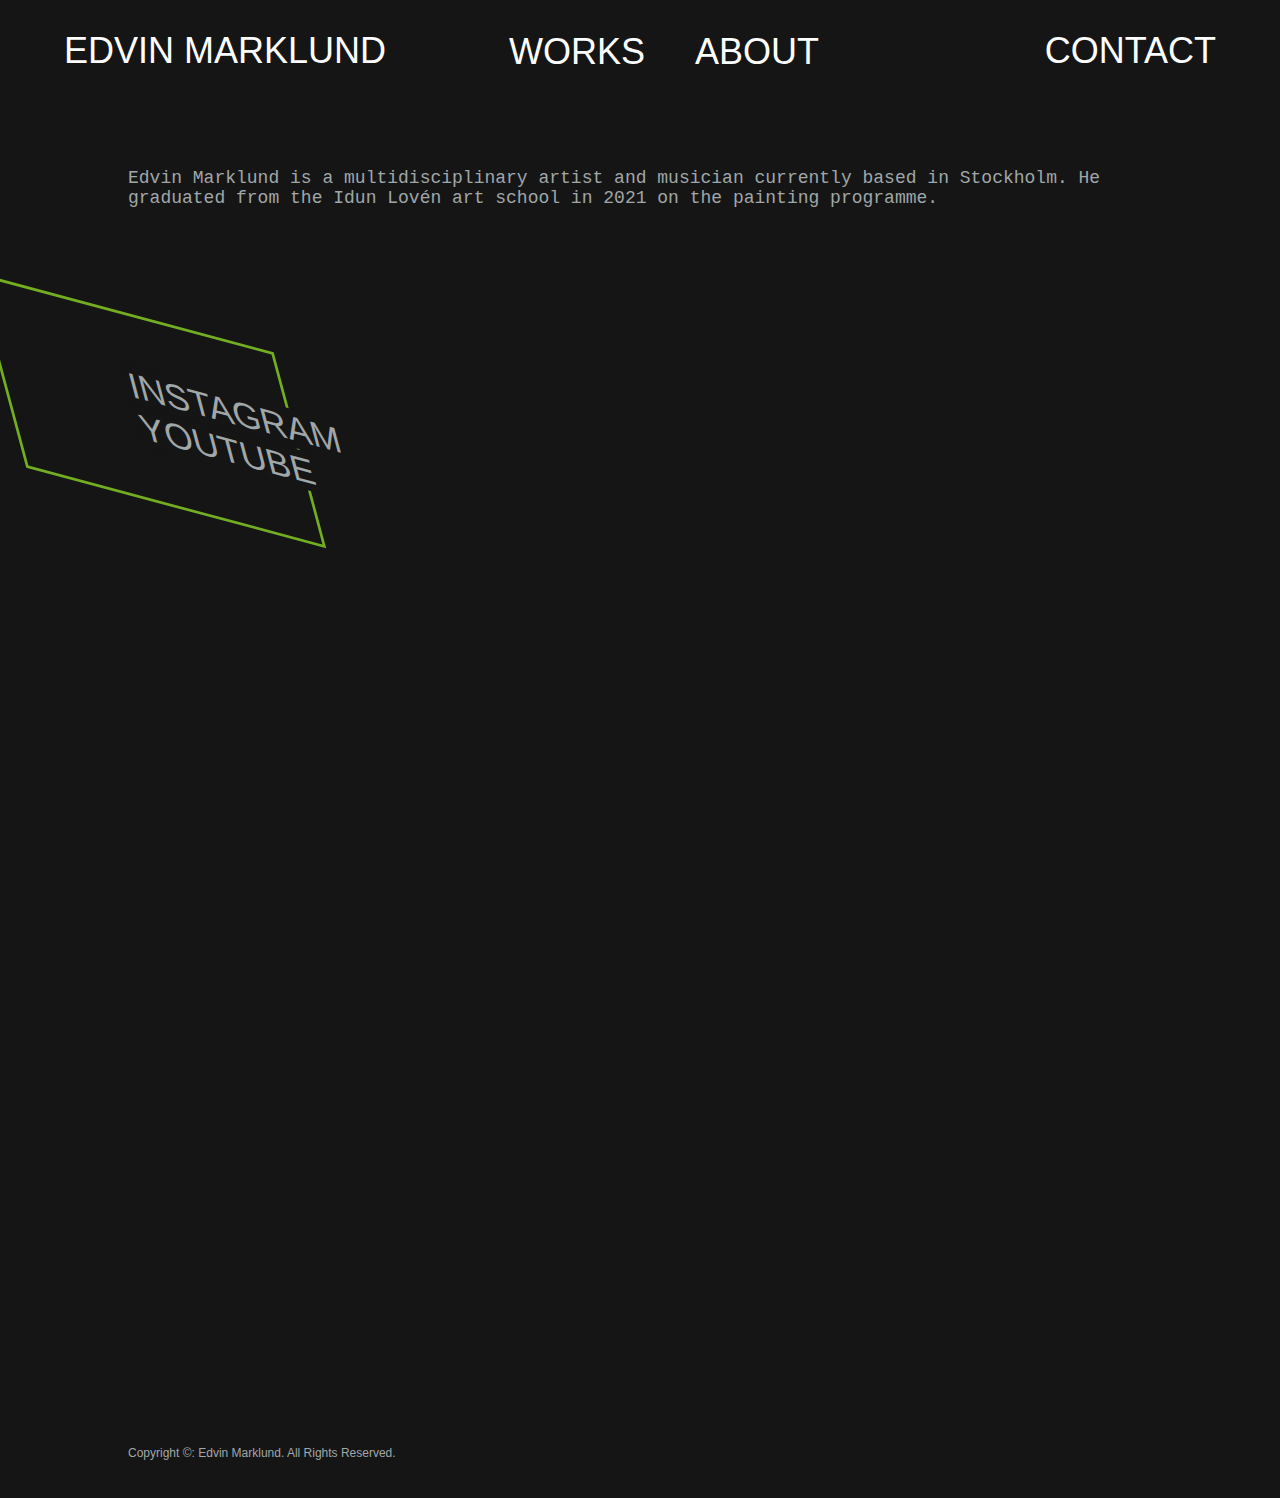
==== about.html @ 0095e6fc "Add files via upload" ====
<!DOCTYPE html>
    <html>
    <head>
    	<meta charset="utf-8">
    	<meta name="viewport" content="width=device-width, initial-scale=1">
    	<title>ABOUT - EDVIN MARKLUND</title>
    	<link rel="stylesheet" href="style.css">
    </head>

    <body>
    	<header>
    		<h1><a href="index.html">EDVIN MARKLUND</a></h1>
    		<nav>
    			<ul class="nav__links">
    				<li><a href="works.html">WORKS</li>
    				<li><a href="about.html">ABOUT</li>
				</ul>
			</nav>
			<h1><a href="contact.html">CONTACT</a></h1>
        </header>






        <p>Edvin Marklund is a multidisciplinary artist and musician currently based in Stockholm. He graduated from the Idun Lovén art school in 2021 on the painting programme.</p> 

     <br>
     <br>

     <div id="socials">
     <p>
        <a style="color: #a0a7a8;" href=”https://www.instagram.com/edvin.marklund” target=”_blank”>INSTAGRAM</a>
        <br> 
        <a style="color: #a0a7a8;" href=”https://www.youtube.com/@EdvinMarklund” target=”_blank”>YOUTUBE</a>
     </p> 
     </div>








    </body>

    <div id="container1">
        <div id="main1">
            
        </div>
    </div>

    <footer id="footer">
        <br> Copyright &copy: Edvin Marklund. All Rights Reserved.
    </footer>
</html>
---- style.css ----
*{
  box-sizing: border-box;
  margin: 0;
  padding: 0;
  background-color: #151516
}

li, a {
  font-family: "Helvetica", sans-serif;
  font-weight: 500;
  font-size: 36px;
  color: #fdfeff;
  text-decoration: none;
}

body {
  font-family: monospace, sans-serif;
  font-size: 18px;
  color: #a0a7a8;
  text-decoration: none;
}

footer {
  font-family: Tahoma, sans-serif;
  font-size: 12px;
  color: #a0a7a8;
  text-decoration: none;
}













header {
  display: flex;
  justify-content: space-between;
  align-items: center;
  padding: 30px 5%;
}

a {
  transition: all 0.3s ease 0s;
}

a:hover {
  color: #a0a7a8
}

.nav__links {
  list-style: none;
}

.nav__links li {
  display: inline-block;
  padding: 0px 20px;
}

.nav__links li a {
  transition: all 0.3s ease 0s;
}

.nav__links li a:hover {
  color: #a0a7a8
}















p, footer {
  padding: 5% 10%;
}

#socials {
  transform: skew(15deg, 15deg);
  padding: 4% 10%;
  background: rgba(0,0,0,0.0);
  width: 300px;
  border: 3px solid #73AD21;
}

.img-home {
  display: block;
  margin-left: auto;
  margin-right: auto;
  margin-top: 1%;
  width: 70%;
}


















html, body {
  height: 100%;
}

#container1 {
  min-height: 100%;
}

#main1 {
  overflow: auto;
  padding-top: 40px;
  padding-bottom: 40px;
}

#footer {
  background-color: #151516;
  position: relative;
  height: 40px;
  margin-top: -40px;
  clear: both;

}
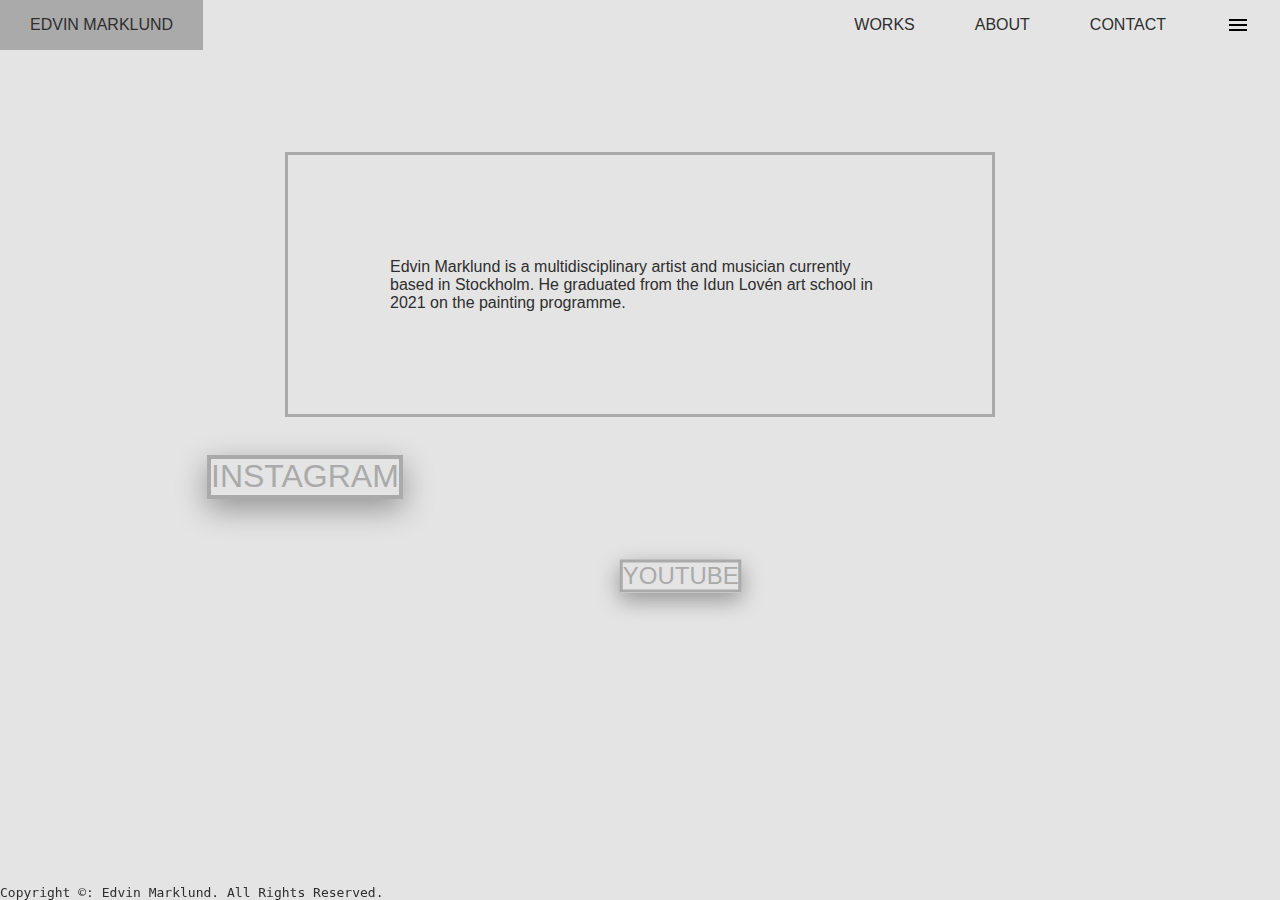
==== commit cc0591fb: "page v2 rebuild" ====
--- a/about.html
+++ b/about.html
@@ -1,39 +1,61 @@
 <!DOCTYPE html>
-    <html>
-    <head>
-    	<meta charset="utf-8">
-    	<meta name="viewport" content="width=device-width, initial-scale=1">
-    	<title>ABOUT - EDVIN MARKLUND</title>
-    	<link rel="stylesheet" href="style.css">
-    </head>
+<html lang="en">
+<head>
+    <meta charset="utf-8">
+    <meta name="viewport" content="width=device-width, initial-scale=1">
+    <title>ABOUT - EDVIN MARKLUND</title>
+    <link rel="stylesheet" href="style.css">
+</head>
+<body>
 
-    <body>
-    	<header>
-    		<h1><a href="index.html">EDVIN MARKLUND</a></h1>
-    		<nav>
-    			<ul class="nav__links">
-    				<li><a href="works.html">WORKS</li>
-    				<li><a href="about.html">ABOUT</li>
-				</ul>
-			</nav>
-			<h1><a href="contact.html">CONTACT</a></h1>
-        </header>
+    <nav>
+        <ul class="sidebar">
+            <li onclick=hideSidebar()><a href="index.html"><svg xmlns="http://www.w3.org/2000/svg" height="24" viewBox="0 -960 960 960" width="24"><path d="m256-200-56-56 224-224-224-224 56-56 224 224 224-224 56 56-224 224 224 224-56 56-224-224-224 224Z"/></svg></a></li>
+            <li><a href="works.html">WORKS</a></li>
+            <li><a href="about.html">ABOUT</a></li>
+            <li><a href="contact.html">CONTACT</a></li>
+        </ul>
+        <ul>
+            <li><a href="index.html">EDVIN MARKLUND</a></li>
+            <li class="hideOnMobile"><a href="works.html">WORKS</a></li>
+            <li class="hideOnMobile"><a href="about.html">ABOUT</a></li>
+            <li class="hideOnMobile"><a href="contact.html">CONTACT</a></li>
+            <li onclick=showSidebar()><a href="#"><svg xmlns="http://www.w3.org/2000/svg" height="24" viewBox="0 -960 960 960" width="24"><path d="M120-240v-80h720v80H120Zm0-200v-80h720v80H120Zm0-200v-80h720v80H120Z"/></svg></a></li>
+        </ul>
+    </nav>
+
+    <script>
+        function showSidebar(){
+            const sidebar = document.querySelector('.sidebar')
+            sidebar.style.display = 'flex'
+        }
+        function hideSidebar(){
+            const sidebar = document.querySelector('.sidebar')
+            sidebar.style.display = 'none' 
+        }       
+    </script>
 
 
 
 
 
 
-        <p>Edvin Marklund is a multidisciplinary artist and musician currently based in Stockholm. He graduated from the Idun Lovén art school in 2021 on the painting programme.</p> 
+        <div id="bio">
+            <p>Edvin Marklund is a multidisciplinary artist and musician currently based in Stockholm. He graduated from the Idun Lovén art school in 2021 on the painting programme.</p> 
+        </div>
 
      <br>
      <br>
 
-     <div id="socials">
+     <div id="insta">
      <p>
-        <a style="color: #a0a7a8;" href=”https://www.instagram.com/edvin.marklund” target=”_blank”>INSTAGRAM</a>
-        <br> 
-        <a style="color: #a0a7a8;" href=”https://www.youtube.com/@EdvinMarklund” target=”_blank”>YOUTUBE</a>
+        <a style="color: #aaaaaa;" href=”https://www.instagram.com/edvin.marklund” target=”_blank”>INSTAGRAM</a>
+     </p> 
+     </div>
+
+     <div id="yutub">
+     <p>
+        <a style="color: #aaaaaa;" href=”https://www.youtube.com/@EdvinMarklund” target=”_blank”>YOUTUBE</a>
      </p> 
      </div>
 
@@ -41,18 +63,11 @@
 
 
 
+    
+</body>
 
-
-
-    </body>
-
-    <div id="container1">
-        <div id="main1">
-            
-        </div>
+    <div class="footer">
+        <br><p style="text-align: left; font-family: monospace;">Copyright &copy: Edvin Marklund. All Rights Reserved.</p>
     </div>
 
-    <footer id="footer">
-        <br> Copyright &copy: Edvin Marklund. All Rights Reserved.
-    </footer>
 </html>--- a/style.css
+++ b/style.css
@@ -1,74 +1,78 @@
 *{
-  box-sizing: border-box;
   margin: 0;
   padding: 0;
-  background-color: #151516
 }
 
-li, a {
-  font-family: "Helvetica", sans-serif;
-  font-weight: 500;
-  font-size: 36px;
-  color: #fdfeff;
-  text-decoration: none;
+*{
+  cursor: crosshair;
+}
+a:hover{
+  cursor: none;
 }
 
-body {
-  font-family: monospace, sans-serif;
-  font-size: 18px;
-  color: #a0a7a8;
+body{
+  min-height: 100vh;
+  background-color: #e4e4e4;
+  font-family: Helvetica, sans-serif;
+}
+nav{
+  background-color: #e4e4e4;
+}
+nav ul{
+  width: 100%;
+  list-style: none;
+  display: flex;
+  justify-content: flex-end;
+  align-items: center;
+}
+nav li{
+  height: 50px;
+}
+nav a{
+  height: 100%;
+  padding: 0 30px;
   text-decoration: none;
+  display: flex;
+  align-items: center;
+  color: #2e2e2e;
 }
-
-footer {
-  font-family: Tahoma, sans-serif;
-  font-size: 12px;
-  color: #a0a7a8;
-  text-decoration: none;
+nav a:hover{
+  background-color: #aaaaaa;
+  transition: 0.15s ease 0s;
 }
-
-
-
-
-
-
-
-
-
-
-
-
-
-header {
-  display: flex;
-  justify-content: space-between;
-  align-items: center;
-  padding: 30px 5%;
+nav li:first-child{
+  margin-right: auto;
 }
-
-a {
-  transition: all 0.3s ease 0s;
+.sidebar{
+  position: fixed;
+  top: 0;
+  right: 0;
+  height: 100vh;
+  width: 250px;
+  z-index: 999;
+  background-color: rgba(228, 228, 228, 0.6);
+  backdrop-filter: blur(10px);
+  box-shadow: -10px 0 10px rgba(0, 0, 0, 0.1);
+  display: none;
+  flex-direction: column;
+  align-items: flex-start;
+  justify-content: flex-start;
 }
-
-a:hover {
-  color: #a0a7a8
+.sidebarli{
+  width: 100%;
 }
-
-.nav__links {
-  list-style: none;
+.sidebar a{
+  width: 100%;
 }
-
-.nav__links li {
-  display: inline-block;
-  padding: 0px 20px;
+@media(max-width: 605px){
+  .hideOnMobile{
+    display: none;
+  }
 }
-
-.nav__links li a {
-  transition: all 0.3s ease 0s;
-}
-
-.nav__links li a:hover {
-  color: #a0a7a8
+@media(max-width: 430px){
+  .sidebar{
+    width: 100%;
+  }
 }
 
 
@@ -85,24 +89,21 @@
 
 
 
-p, footer {
-  padding: 5% 10%;
+p{
+  color: #2e2e2e;
 }
 
-#socials {
-  transform: skew(15deg, 15deg);
-  padding: 4% 10%;
-  background: rgba(0,0,0,0.0);
-  width: 300px;
-  border: 3px solid #73AD21;
+a{
+  text-decoration: none;
 }
-
-.img-home {
-  display: block;
-  margin-left: auto;
-  margin-right: auto;
-  margin-top: 1%;
-  width: 70%;
+.footer {
+   position: fixed;
+   left: 0;
+   bottom: 0;
+   width: 100%;
+   background-color: rgba(0, 0, 0, 0);
+   color: 2e2e2e;
+   text-align: center;
 }
 
 
@@ -118,29 +119,50 @@
 
 
 
+.responsive {
+  margin: auto;
+  display: block;
+  height: 80vh;
+  box-shadow: rgba(0, 0, 0, 0.25) 0px 54px 55px, rgba(0, 0, 0, 0.12) 0px -12px 30px, rgba(0, 0, 0, 0.12) 0px 4px 6px, rgba(0, 0, 0, 0.17) 0px 12px 13px, rgba(0, 0, 0, 0.09) 0px -3px 5px;
+}
 
 
 
 
-html, body {
-  height: 100%;
+#bio{
+  padding: 8% 8%;
+  margin: auto;
+  margin-top: 8%;
+  max-width: 500px;
+  border: 3px solid #aaaaaa;
 }
 
-#container1 {
-  min-height: 100%;
+#insta {
+  scale: 200%;
+  transform: rotate(deg);
+  width: 94px;
+  margin-left: 20%;
+  margin-top: 1%;
+  border: 2px solid #aaaaaa;
+  overflow: hidden;
+  box-shadow: rgba(0, 0, 0, 0.35) 0px 5px 15px;
+}
+#yutub {
+  scale: 150%;
+  transform: rotate(deg);
+  width: 77px;
+  margin-left: 50%;
+  margin-top: 6%;
+  border: 2px solid #aaaaaa;
+  overflow: hidden;
+  box-shadow: rgba(0, 0, 0, 0.35) 0px 5px 15px;
 }
 
-#main1 {
-  overflow: auto;
-  padding-top: 40px;
-  padding-bottom: 40px;
+#insta:hover{
+  background-color: #2e2e2e;
+  transition: 0.15s ease 0s;
 }
-
-#footer {
-  background-color: #151516;
-  position: relative;
-  height: 40px;
-  margin-top: -40px;
-  clear: both;
-
+#yutub:hover{
+  background-color: #2e2e2e;
+  transition: 0.15s ease 0s;
 }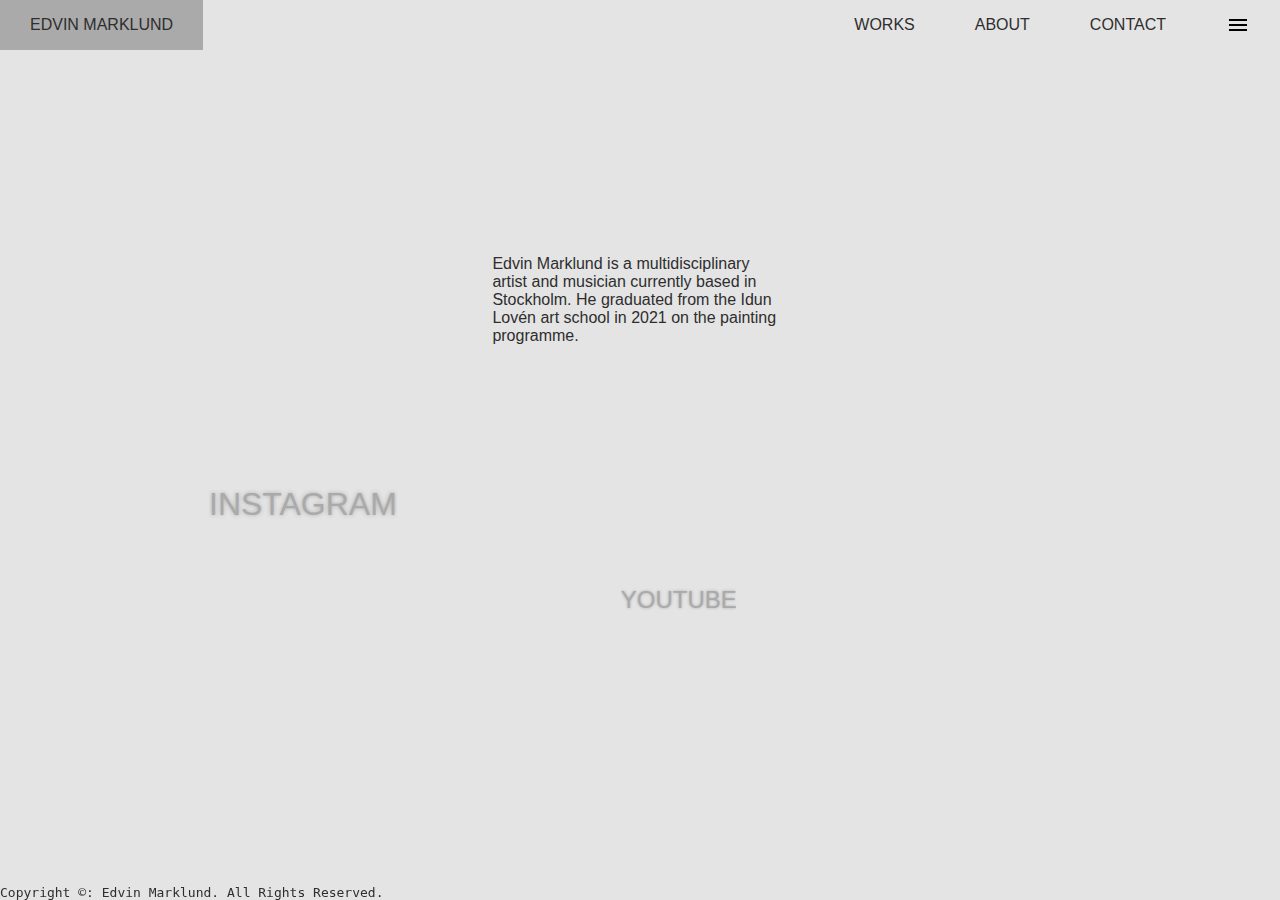
==== commit 220b6075: "v3" ====
--- a/about.html
+++ b/about.html
@@ -4,6 +4,7 @@
     <meta charset="utf-8">
     <meta name="viewport" content="width=device-width, initial-scale=1">
     <title>ABOUT - EDVIN MARKLUND</title>
+    <link rel="icon" type="image/x-icon" href="icons/favicon.ico">
     <link rel="stylesheet" href="style.css">
 </head>
 <body>
@@ -16,7 +17,7 @@
             <li><a href="contact.html">CONTACT</a></li>
         </ul>
         <ul>
-            <li><a href="index.html">EDVIN MARKLUND</a></li>
+            <li><a href="index.html" id="edvmar">EDVIN MARKLUND</a></li>
             <li class="hideOnMobile"><a href="works.html">WORKS</a></li>
             <li class="hideOnMobile"><a href="about.html">ABOUT</a></li>
             <li class="hideOnMobile"><a href="contact.html">CONTACT</a></li>
--- a/style.css
+++ b/style.css
@@ -4,11 +4,13 @@
 }
 
 *{
+  cursor: url('icons/cursor1.cur'),crosshair;
+}
+a:hover{
   cursor: crosshair;
 }
-a:hover{
-  cursor: none;
-}
+
+
 
 body{
   min-height: 100vh;
@@ -88,7 +90,6 @@
 
 
 
-
 p{
   color: #2e2e2e;
 }
@@ -116,16 +117,13 @@
 
 
 
-
-
-
+/*home page content*/
 .responsive {
   margin: auto;
   display: block;
   height: 80vh;
-  box-shadow: rgba(0, 0, 0, 0.25) 0px 54px 55px, rgba(0, 0, 0, 0.12) 0px -12px 30px, rgba(0, 0, 0, 0.12) 0px 4px 6px, rgba(0, 0, 0, 0.17) 0px 12px 13px, rgba(0, 0, 0, 0.09) 0px -3px 5px;
-}
-
+  box-shadow: rgba(0, 0, 0, 0.5) 0px 54px 55px, rgba(0, 0, 0, 0.3) 0px -12px 30px, rgba(0, 0, 0, 0.3) 0px 4px 6px, rgba(0, 0, 0, 0.5) 0px 12px 13px, rgba(0, 0, 0, 0.2) 0px -3px 5px;
+}
 
 
 
@@ -134,7 +132,7 @@
   margin: auto;
   margin-top: 8%;
   max-width: 500px;
-  border: 3px solid #aaaaaa;
+  border: 0px solid #aaaaaa;
 }
 
 #insta {
@@ -143,9 +141,8 @@
   width: 94px;
   margin-left: 20%;
   margin-top: 1%;
-  border: 2px solid #aaaaaa;
   overflow: hidden;
-  box-shadow: rgba(0, 0, 0, 0.35) 0px 5px 15px;
+  text-shadow: 0px 0px 2px #aaaaaa;
 }
 #yutub {
   scale: 150%;
@@ -153,9 +150,8 @@
   width: 77px;
   margin-left: 50%;
   margin-top: 6%;
-  border: 2px solid #aaaaaa;
   overflow: hidden;
-  box-shadow: rgba(0, 0, 0, 0.35) 0px 5px 15px;
+  text-shadow: 0px 0px 2px #aaaaaa;
 }
 
 #insta:hover{
@@ -165,4 +161,218 @@
 #yutub:hover{
   background-color: #2e2e2e;
   transition: 0.15s ease 0s;
-}+}
+
+
+
+
+
+
+
+
+
+
+
+
+
+
+
+
+
+
+
+
+
+
+
+
+
+
+
+
+#edvmar{
+  animation: vertical-shaking 0.1s infinite;
+}
+
+@keyframes vertical-shaking {
+  0% { transform: translateY(0) }
+  25% { transform: translateY(1px) }
+  50% { transform: translateY(-1px) }
+  75% { transform: translateY(1px) }
+  100% { transform: translateY(0) }
+}
+
+
+
+
+
+
+
+
+
+
+
+
+
+
+
+
+
+
+
+
+
+
+
+
+
+
+
+input[type=text], select, textarea {
+  width: 100%; 
+  padding: 12px; 
+  border: 0px solid #ccc; 
+  box-shadow: rgba(99, 99, 99, 0.2) 0px 2px 8px 0px;
+  box-sizing: border-box; 
+  margin-top: 6px; 
+  margin-bottom: 16px; 
+  resize: vertical 
+}
+
+
+input[type=submit] {
+  background-color: #aaaaaa;
+  color: white;
+  padding: 12px 20px;
+  border: none;
+  cursor: pointer;
+}
+
+input[type=submit]:hover {
+  background-color: #2e2e2e;
+}
+
+.container {
+  background-color: #e4e4e4;
+  padding: 20px;
+}
+
+
+
+
+
+
+
+
+
+
+
+
+
+
+
+
+
+
+
+
+
+
+
+
+
+
+
+* {box-sizing:border-box}
+
+/* Slideshow container */
+.slideshow-container {
+  width: 90%;
+  box-shadow: rgba(0, 0, 0, 0.5) 0px 54px 55px, rgba(0, 0, 0, 0.3) 0px -12px 30px, rgba(0, 0, 0, 0.3) 0px 4px 6px, rgba(0, 0, 0, 0.5) 0px 12px 13px, rgba(0, 0, 0, 0.2) 0px -3px 5px;
+  position: relative;
+  margin: auto;
+}
+
+/* Hide the images by default */
+.mySlides {
+  display: none;
+}
+
+/* Next & previous buttons */
+.prev, .next {
+  cursor: pointer;
+  position: absolute;
+  top: 50%;
+  width: auto;
+  margin-top: -22px;
+  padding: 16px;
+  color: white;
+  font-weight: bold;
+  font-size: 18px;
+  transition: 0.6s ease;
+  border-radius: 0 3px 3px 0;
+  user-select: none;
+}
+
+/* Position the "next button" to the right */
+.next {
+  right: 0;
+  border-radius: 3px 0 0 3px;
+}
+
+/* On hover, add a black background color with a little bit see-through */
+.prev:hover, .next:hover {
+  background-color: rgba(0,0,0,0.8);
+}
+
+/* Caption text */
+.text {
+  color: #f2f2f2;
+  font-size: 15px;
+  padding: 8px 12px;
+  position: absolute;
+  bottom: 8px;
+  width: 100%;
+  text-align: center;
+}
+
+/* Number text (1/3 etc) */
+.numbertext {
+  color: #f2f2f2;
+  font-size: 12px;
+  padding: 8px 12px;
+  position: absolute;
+  top: 0;
+}
+
+/* The dots/bullets/indicators */
+.dot {
+  cursor: pointer;
+  height: 15px;
+  width: 15px;
+  margin: 0 2px;
+  background-color: #bbb;
+  border-radius: 50%;
+  display: inline-block;
+  transition: background-color 0.6s ease;
+}
+
+.active, .dot:hover {
+  background-color: #717171;
+}
+
+/* Fading animation */
+.fade {
+  animation-name: fade;
+  animation-duration: 0.5s;
+}
+
+@keyframes fade {
+  from {opacity: .4}
+  to {opacity: 1}
+}
+
+
+
+
+
